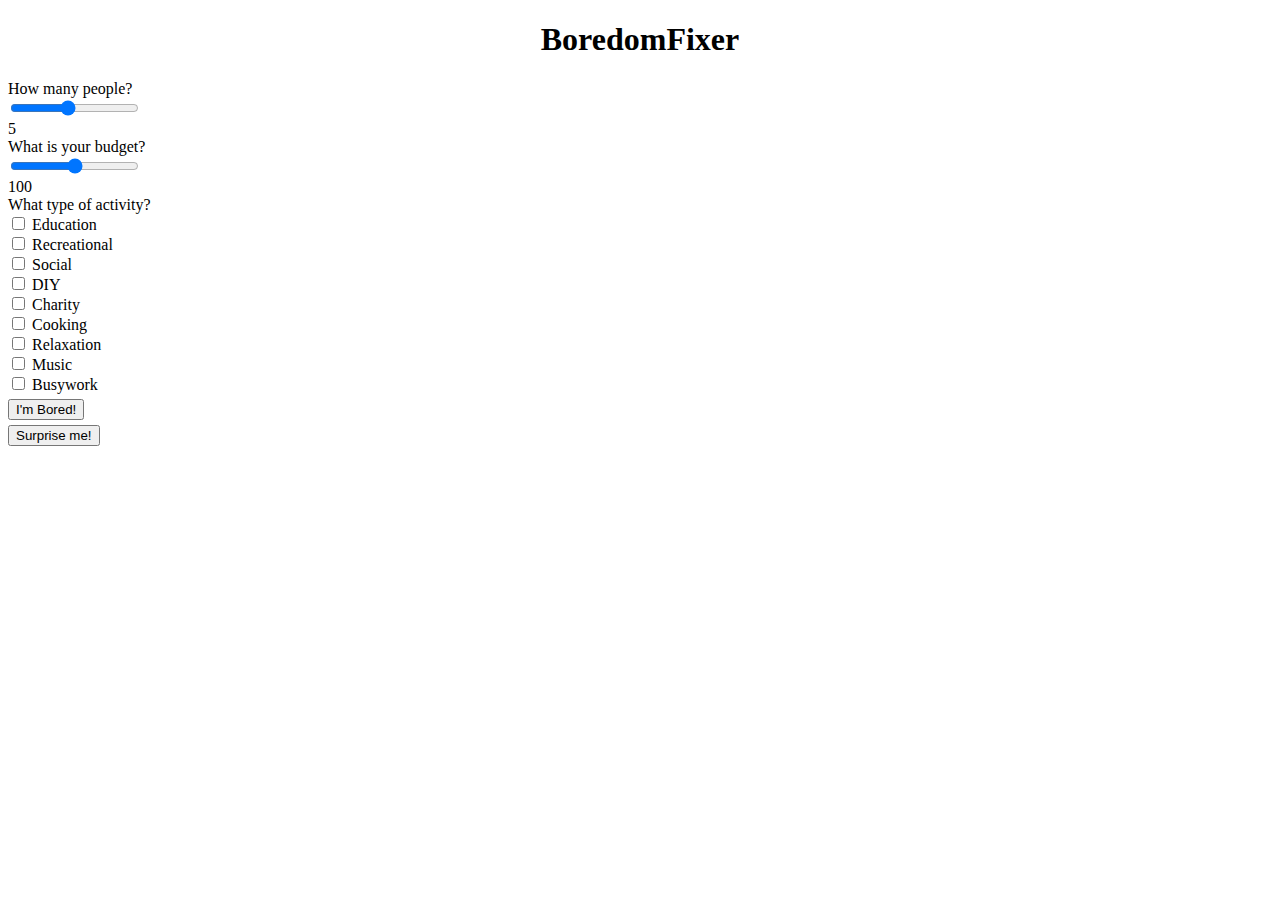
==== main.html @ 2575e164 "Initial commit" ====
<!DOCTYPE html>
<html lang="en">
<head>
    <link href="c:/Users/ellsw/OneDrive/Desktop/CodingProject/BoredAPI/main.css" type = "text/css" rel="stylesheet" />
    <meta charset="UTF-8">
    <meta http-equiv="X-UA-Compatible" content="IE=edge">
    <meta name="viewport" content="width=device-width, initial-scale=1.0">
    <title>Boredom Fixer</title>
    <script src="c:/Users/ellsw/OneDrive/Desktop/CodingProject/BoredAPI/Index.js"></script>
</head>
<body>
    <h1 style="text-align: center;">BoredomFixer</h1>
    <div class="container">
        <div style="">How many people?</div>
        <div class="slider1">
            <input type="range" min="1" max="10" value="5" oninput="rangeValue1.innerText = this.value">
            <div id="rangeValue1">5</div>
        </div>

        <div>What is your budget?</div>
        <div class="slider2">
            <input type="range" min="0" max="200" value="100" oninput="rangeValue2.innerText = this.value">
            <div id="rangeValue2">100</div>
        </div>

        <div class = "container2">
            <div> What type of activity? </div>

            <input type="checkbox" id="education" value="education">
            <label>Education</label><br>
            
            <input type="checkbox" id="recreational" value="recreational">
            <label>Recreational</label><br>

            <input type="checkbox" id="social" value="social">
            <label for="">Social</label><br>

            <input type="checkbox" id="diy" value="diy">
            <label for="">DIY</label><br>

            <input type="checkbox" id="charity" value="charity">
            <label for="">Charity</label><br>

            <input type="checkbox" id="cooking" value="cooking">
            <label for="">Cooking</label><br>

            <input type="checkbox" id="relaxation" value="relaxation">
            <label for="">Relaxation</label><br>

            <input type="checkbox" id="music" value="music">
            <label for="">Music</label><br>

            <input type="checkbox" id="busywork" value="busywork">
            <label for="">Busywork</label><br>


        </div>

        <div>
            <button onclick="myFun()" id="submit" style="margin-top: 5px">I'm Bored!</button>
        </div>

        <div>
            <button id="random" style="margin-top:5px">Surprise me!</button>
        </div>

        <div>
            <h2 id="output">

            </h2>
        </div>
    </div>    

</body>
</html>
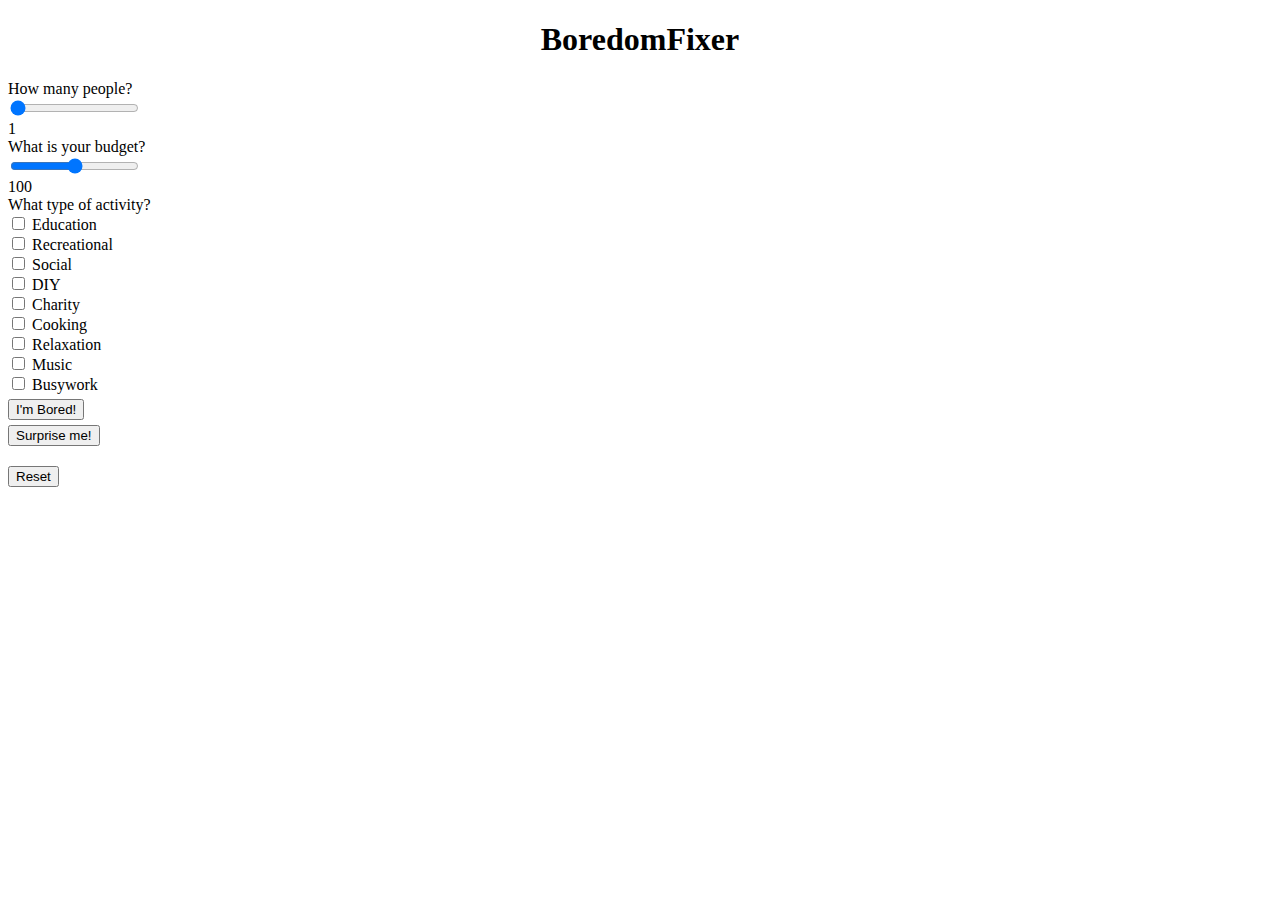
==== commit 8a61d2f3: "Update main.html" ====
--- a/main.html
+++ b/main.html
@@ -13,8 +13,8 @@
     <div class="container">
         <div style="">How many people?</div>
         <div class="slider1">
-            <input type="range" min="1" max="10" value="5" oninput="rangeValue1.innerText = this.value">
-            <div id="rangeValue1">5</div>
+            <input onchange="sliderTest()" id= "firstSlider" type="range" min="1" max="5" value="1" oninput="rangeValue1.innerText = this.value">
+            <div id="rangeValue1">1</div>
         </div>
 
         <div>What is your budget?</div>
@@ -57,17 +57,19 @@
         </div>
 
         <div>
-            <button onclick="myFun()" id="submit" style="margin-top: 5px">I'm Bored!</button>
+            <button onclick="getSpecificActivity()" id="submit" style="margin-top: 5px">I'm Bored!</button>
         </div>
 
         <div>
-            <button id="random" style="margin-top:5px">Surprise me!</button>
+            <button onclick="getRandomActivity()" id="random" style="margin-top:5px">Surprise me!</button>
         </div>
 
         <div>
             <h2 id="output">
-
             </h2>
+        </div>
+        <div>
+            <button onClick="resetOutput()">Reset</button>
         </div>
     </div>    
 
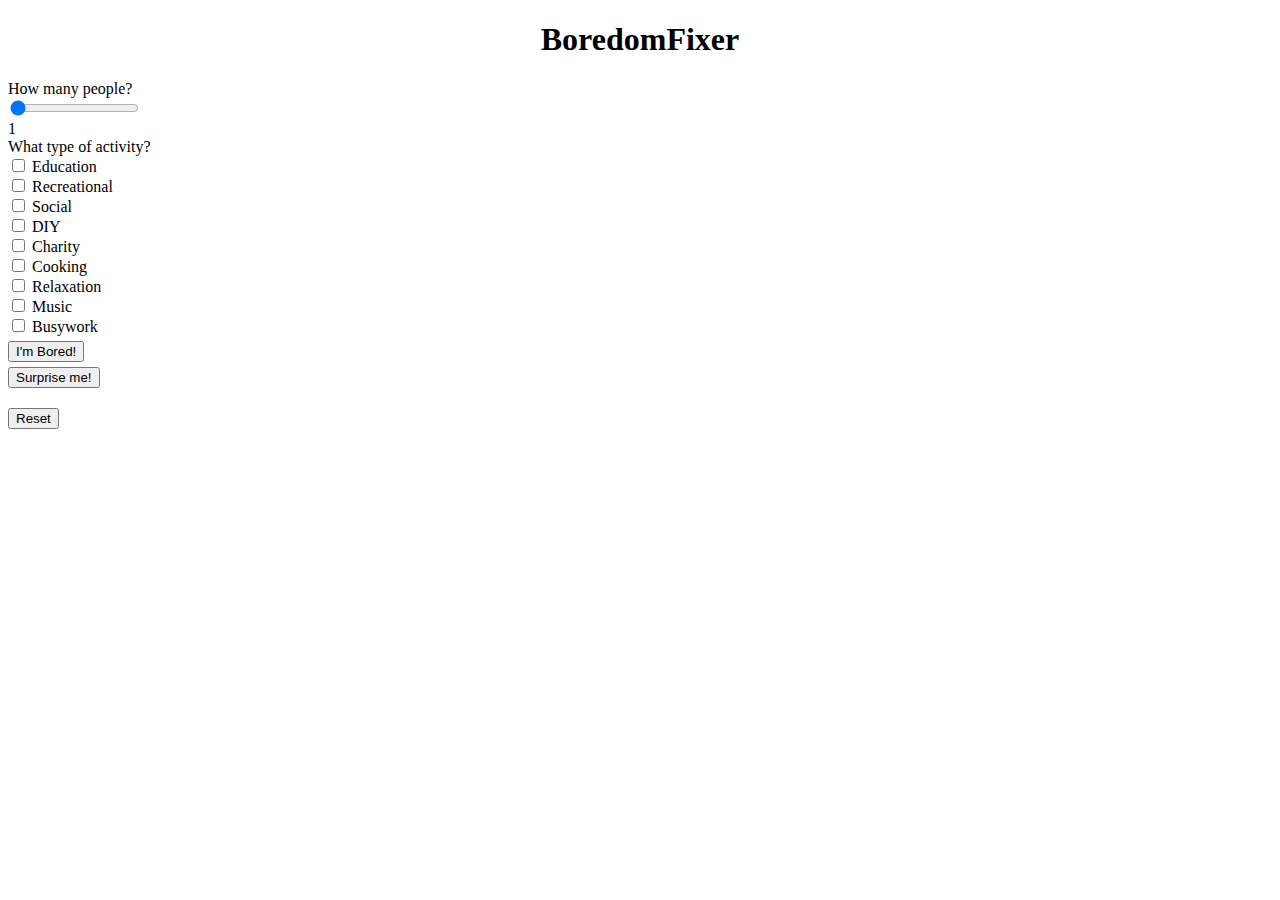
==== commit 6a3d1364: "Update main.html" ====
--- a/main.html
+++ b/main.html
@@ -17,50 +17,51 @@
             <div id="rangeValue1">1</div>
         </div>
 
-        <div>What is your budget?</div>
+        <!-- <div>What is your budget?</div>
         <div class="slider2">
             <input type="range" min="0" max="200" value="100" oninput="rangeValue2.innerText = this.value">
             <div id="rangeValue2">100</div>
-        </div>
+        </div> -->
 
         <div class = "container2">
             <div> What type of activity? </div>
 
-            <input type="checkbox" id="education" value="education">
+            <input type="checkbox" id="education" value="true">
             <label>Education</label><br>
             
-            <input type="checkbox" id="recreational" value="recreational">
+            <input type="checkbox" id="recreational" value="true">
             <label>Recreational</label><br>
 
-            <input type="checkbox" id="social" value="social">
+            <input type="checkbox" id="social" value="true">
             <label for="">Social</label><br>
 
-            <input type="checkbox" id="diy" value="diy">
+            <input type="checkbox" id="diy" value="true">
             <label for="">DIY</label><br>
 
-            <input type="checkbox" id="charity" value="charity">
+            <input type="checkbox" id="charity" value="true">
             <label for="">Charity</label><br>
 
-            <input type="checkbox" id="cooking" value="cooking">
+            <input type="checkbox" id="cooking" value="true">
             <label for="">Cooking</label><br>
 
-            <input type="checkbox" id="relaxation" value="relaxation">
+            <input type="checkbox" id="relaxation" value="true">
             <label for="">Relaxation</label><br>
 
-            <input type="checkbox" id="music" value="music">
+            <input type="checkbox" id="music" value="true">
             <label for="">Music</label><br>
 
-            <input type="checkbox" id="busywork" value="busywork">
+            <input type="checkbox" id="busywork" value="true">
             <label for="">Busywork</label><br>
 
 
         </div>
 
         <div>
-            <button onclick="getSpecificActivity()" id="submit" style="margin-top: 5px">I'm Bored!</button>
+            <button onclick="checkBoxes()" id="submit" style="margin-top: 5px">I'm Bored!</button>
         </div>
 
         <div>
+            <!-- <button onclick="getRandomActivity()" id="random" style="margin-top:5px">Surprise me!</button> -->
             <button onclick="getRandomActivity()" id="random" style="margin-top:5px">Surprise me!</button>
         </div>
 
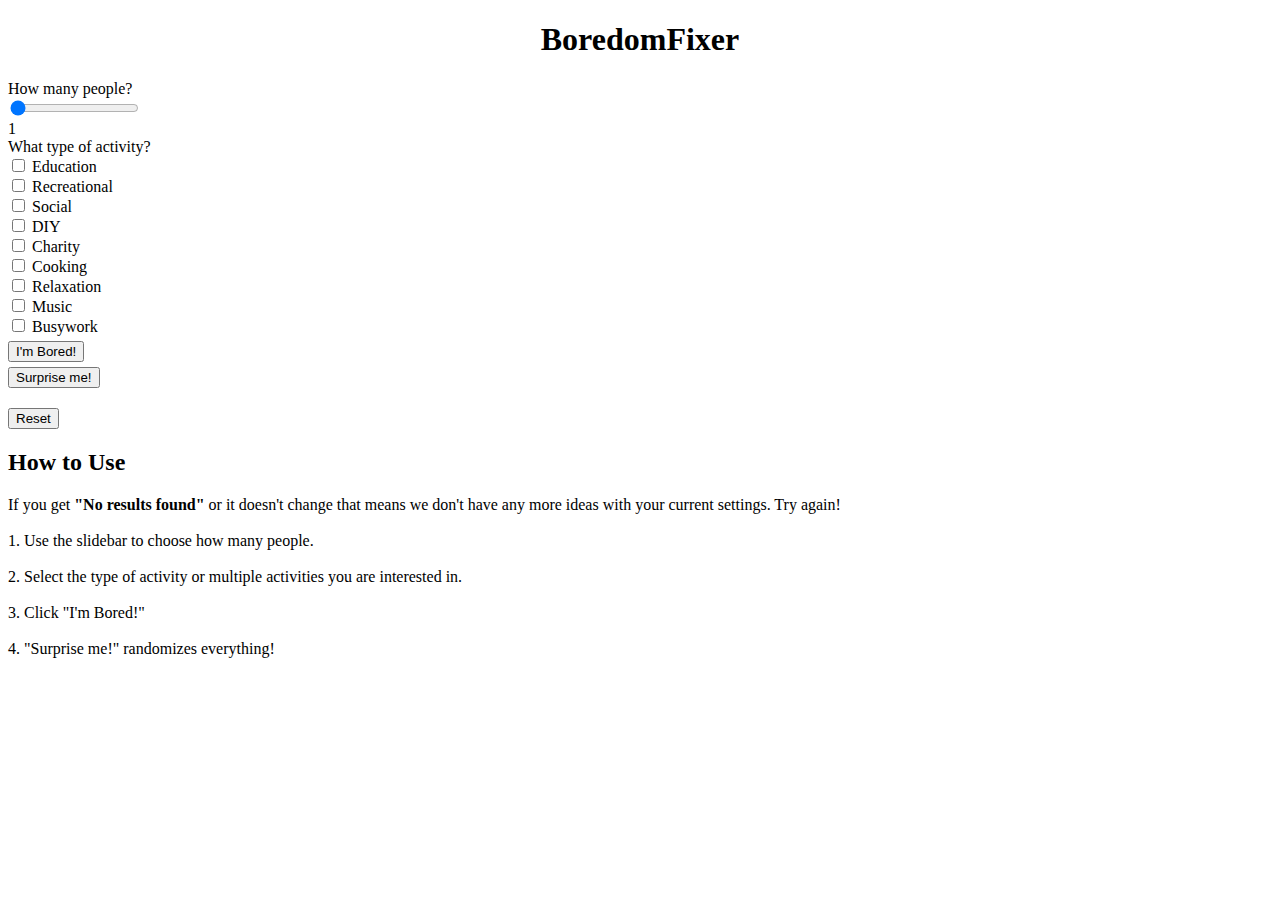
==== commit b9d43956: "Update main.html" ====
--- a/main.html
+++ b/main.html
@@ -10,6 +10,8 @@
 </head>
 <body>
     <h1 style="text-align: center;">BoredomFixer</h1>
+    
+
     <div class="container">
         <div style="">How many people?</div>
         <div class="slider1">
@@ -66,13 +68,42 @@
         </div>
 
         <div>
-            <h2 id="output">
+            <h2 class="output" id="output">
             </h2>
         </div>
         <div>
             <button onClick="resetOutput()">Reset</button>
         </div>
-    </div>    
+    </div>  
+    
+    <div class = "sidebar">
+        <div>
+            <h2 class = "sidebarTitle">How to Use</h2>
+
+        </div>
+        <div>
+            <p clas = "sidebarContent">
+                If you get <b>"No results found"</b> or it doesn't change that means we don't have any more ideas with your current settings. Try again!
+                <br>
+                <br>
+                1. Use the slidebar to choose how many people.
+                <br>
+                <br>
+                2. Select the type of activity or multiple activities you are interested in.
+                <br>
+                <br>
+                3. Click "I'm Bored!"
+                <br>
+                <br>
+                4. "Surprise me!" randomizes everything!
+
+            </p>
+
+        </div>
+    </div>
+    
+    
+
 
 </body>
 </html>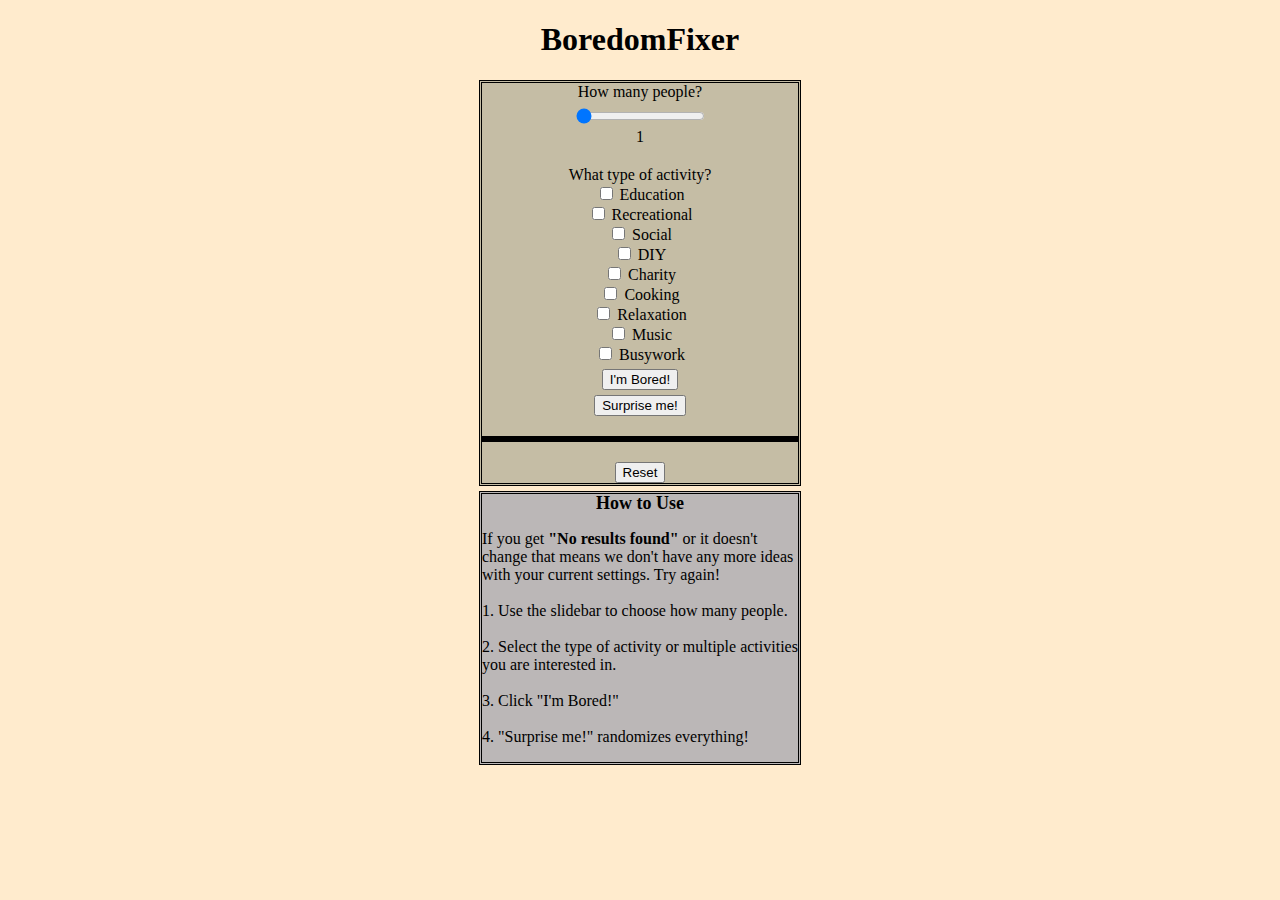
==== commit 80290308: "Update main.html" ====
--- a/main.html
+++ b/main.html
@@ -1,12 +1,12 @@
 <!DOCTYPE html>
 <html lang="en">
 <head>
-    <link href="c:/Users/ellsw/OneDrive/Desktop/CodingProject/BoredAPI/main.css" type = "text/css" rel="stylesheet" />
+    <link href="main.css" type = "text/css" rel="stylesheet" />
     <meta charset="UTF-8">
     <meta http-equiv="X-UA-Compatible" content="IE=edge">
     <meta name="viewport" content="width=device-width, initial-scale=1.0">
     <title>Boredom Fixer</title>
-    <script src="c:/Users/ellsw/OneDrive/Desktop/CodingProject/BoredAPI/Index.js"></script>
+    <script src="Index.js"></script>
 </head>
 <body>
     <h1 style="text-align: center;">BoredomFixer</h1>
--- a/main.css
+++ b/main.css
@@ -0,0 +1,56 @@
+body {
+    background-color:blanchedalmond
+}
+
+.container {
+    width: 25%;
+    height: 40%;
+    background-color: rgb(197, 189, 165);
+    border-style: double;
+    text-align: center;
+
+    margin-top: auto;
+    margin-left:auto;
+    margin-right:auto;
+}
+
+.output {
+    border:hidden;
+    border-style:solid;
+    background-color:rgb(212, 210, 208)
+}
+
+.sidebar {
+    width: 25%;
+    height: 30%;
+    background-color:rgb(187, 183, 183);
+    border-style: double;
+
+    margin-top: 5px;
+    margin-left:auto;
+    margin-right:auto;
+    margin-bottom:auto;
+    position:relative;
+    
+}
+
+.sidebarTitle {
+    margin-top: -0.1%;
+    text-align: center;
+    font-size:large;
+    position: relative;
+}
+
+.slider1{
+    margin-top: 5px;
+    margin-bottom: 20px;
+}
+.rangeValue1{
+
+}
+
+.slider2 {
+    margin-top: 5px;
+    margin-bottom: 20px;
+}
+.rangeValue2{}
